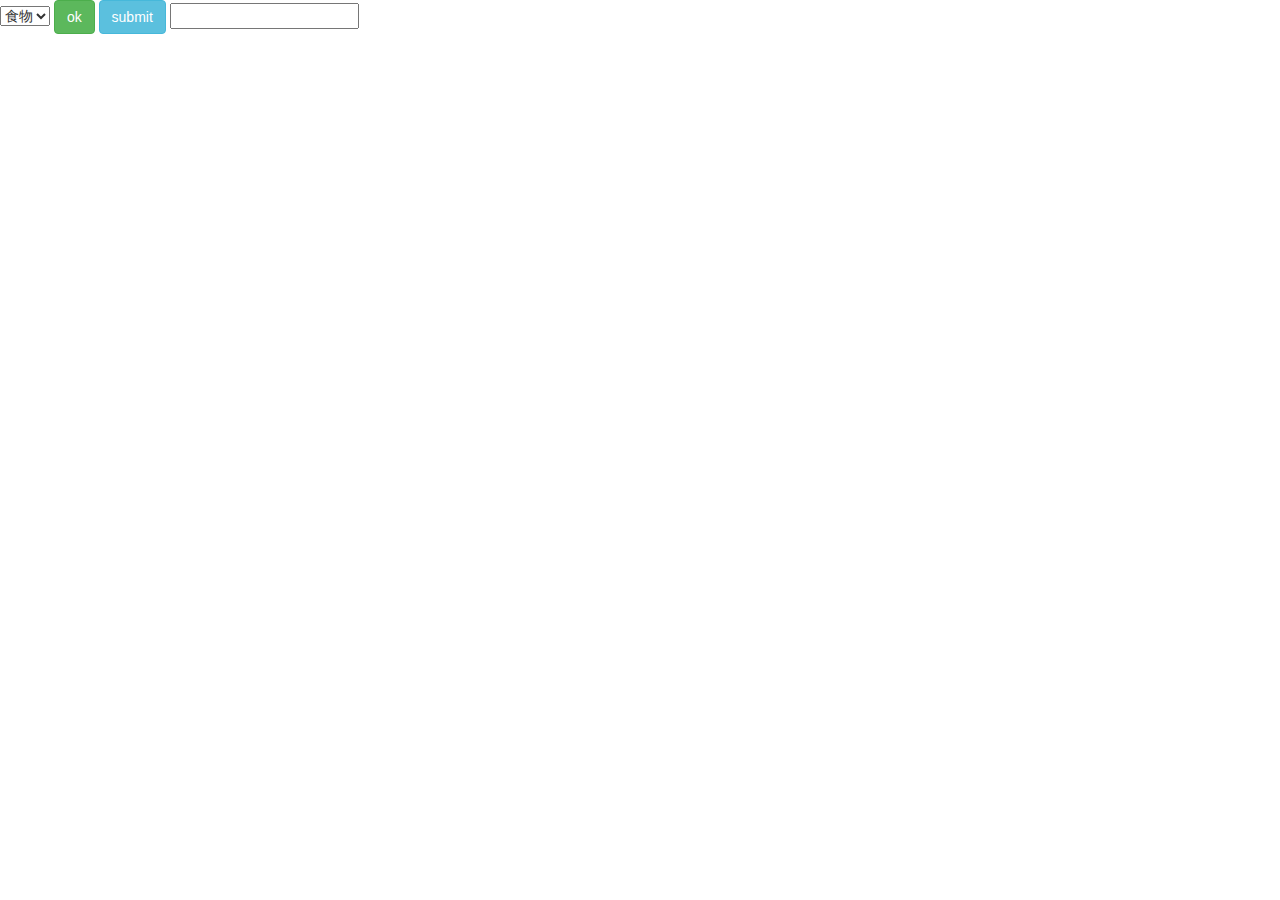
==== index.html @ 2f771b8f "Add files via upload" ====
<!DOCTYPE html>
<html>
<head>

	<link rel="stylesheet" type="text/css" href="css/bootstrap.css">
	<script type="text/javascript" src="js/fdb-all.js"></script>
	<script type="text/javascript" src="js/jquery.js"></script>
	<script type="text/javascript" src="js/bootstrap.js"></script>

	<title></title>
</head>
<body>

	<select id="mymoney">
	  <option  value="food">食物</option>
	  <option  value="car">交通</option>
	  <option value="play">娛樂</option>
	</select>
	<button type="button" id="btn_green" class="btn btn-success">ok</button>
	<button type="button"  id="btn_blue" class="btn btn-info">submit</button>
    <input type="年/月/日" name="date">
    <script  type="text/javascript" src="js/main.js"></script>
</body>
</html>
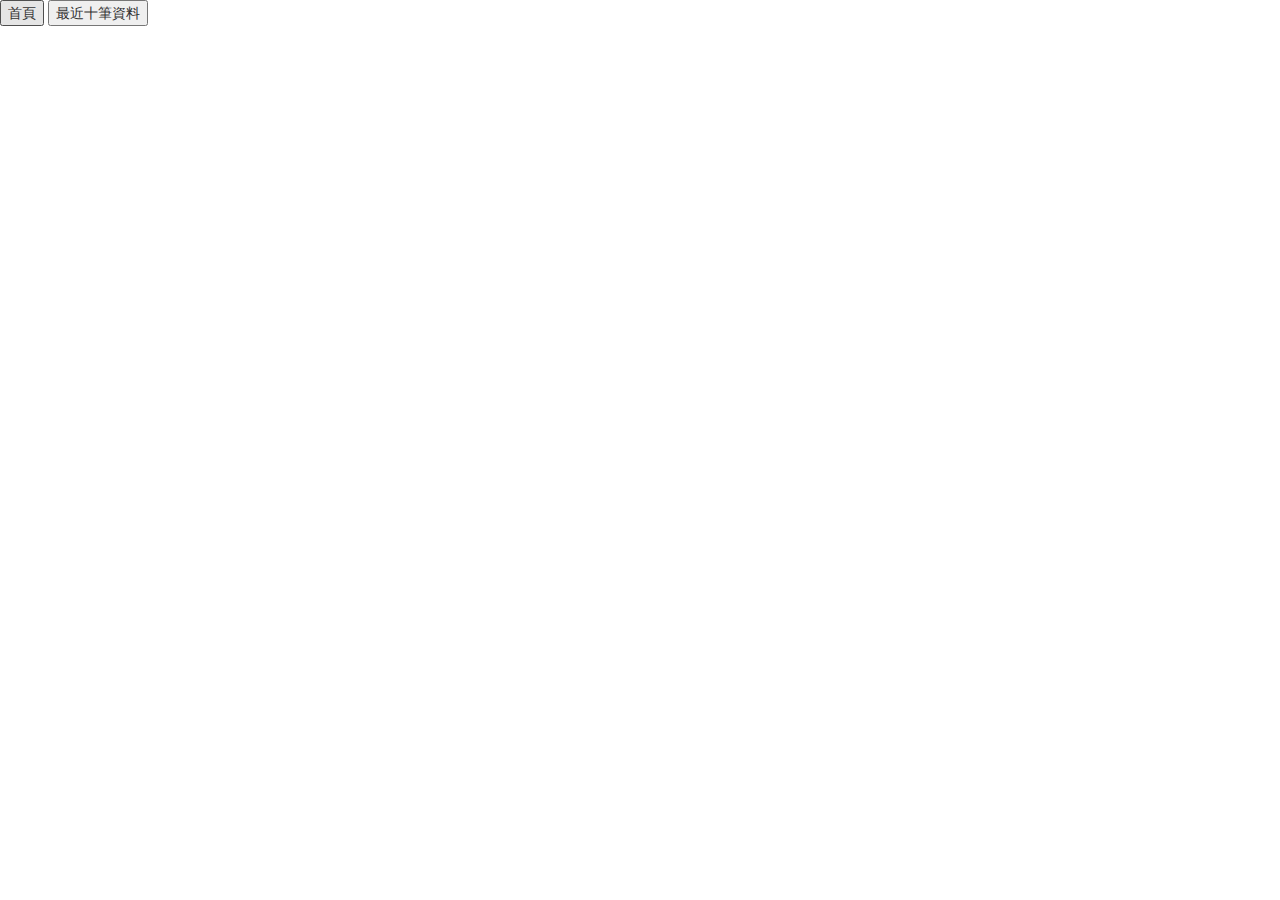
==== commit 81cff265: "myapp" ====
--- a/index.html
+++ b/index.html
@@ -2,23 +2,16 @@
 <html>
 <head>
 
-	<link rel="stylesheet" type="text/css" href="css/bootstrap.css">
-	<script type="text/javascript" src="js/fdb-all.js"></script>
-	<script type="text/javascript" src="js/jquery.js"></script>
-	<script type="text/javascript" src="js/bootstrap.js"></script>
+    <link rel="stylesheet" type="text/css" href="css/bootstrap.css">
+    <script type="text/javascript" src="js/fdb-all.js"></script>
+    <script type="text/javascript" src="js/jquery.js"></script>
+    <script type="text/javascript" src="js/bootstrap.js"></script>
 
-	<title></title>
-</head>
-<body>
-
-	<select id="mymoney">
-	  <option  value="food">食物</option>
-	  <option  value="car">交通</option>
-	  <option value="play">娛樂</option>
-	</select>
-	<button type="button" id="btn_green" class="btn btn-success">ok</button>
-	<button type="button"  id="btn_blue" class="btn btn-info">submit</button>
-    <input type="年/月/日" name="date">
+    <title></title>
+    </head>
+    <body>
+    <input type="button" value="首頁" onclick="location.href='add.html'">
+    <input type="button" value="最近十筆資料" onclick="location.href='find10Data.html'">
     <script  type="text/javascript" src="js/main.js"></script>
 </body>
 </html>
@@ -108,3 +101,6 @@
 
 
 
+
+
+
